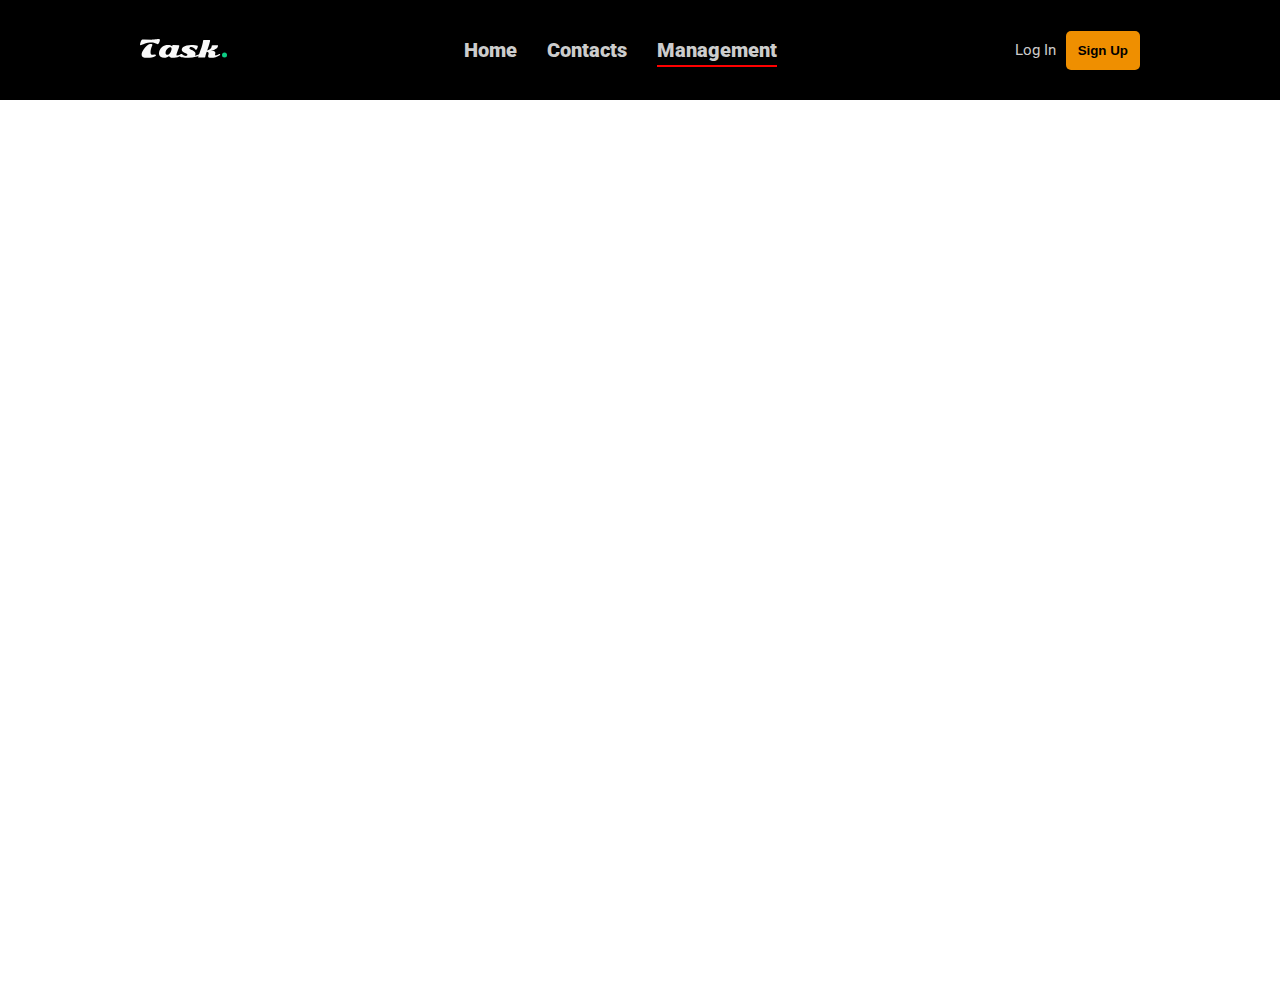
==== Admin/index.html @ 5fd49d84 "commit gitHub" ====
<!DOCTYPE html>
<html lang="en">

<head>
    <meta charset="UTF-8">
    <meta name="viewport" content="width=device-width, initial-scale=1.0">
    <title>Document</title>
    <!-- resset css -->
    <link rel="stylesheet" href="../assets/css/resset.css">
    <!-- common -->
    <link rel="stylesheet" href="../assets/css/common.css">
    <!-- font text -->
    <link rel="preconnect" href="https://fonts.googleapis.com">
    <link rel="preconnect" href="https://fonts.gstatic.com" crossorigin>
    <link
        href="https://fonts.googleapis.com/css2?family=Roboto:ital,wght@0,300;0,400;0,500;0,700;0,900;1,100;1,300;1,400;1,500&display=swap"
        rel="stylesheet">
    <!-- header -->
    <link rel="stylesheet" href="../assets/css/header.css">
</head>

<body>
    <header class="header">
        <div class="header__wrap content row">
            <div class="logo">
                <img src="../assets/img/logo.svg" alt="" class="logo_main">
            </div>
            <div class="nav">
                <ul class="nav__container row">
                    <li class="nav__item">
                        <a href="../home/index.html" class="nav__item__link">Home</a>
                    </li>
                    <li class="nav__item">
                        <a href="../Contact/index.html" class="nav__item__link">Contacts</a>
                    </li>
                    <li class="nav__item">
                        <a href="#!" class="nav__item__link nav__item__link--active" id="admin">Management</a>
                    </li>
                </ul>
            </div>
            <!-- sign in -->
            <div class="signIn">
                <div class="signIn__wrap">
                    <div class="logIn">Log In</div>
                <div class="signUp">
                    <button class="signUp__btn btn">
                        Sign Up
                    </button>
                </div>
                </div>
            </div>
            <div class="user">
                <div class="user__wrap row">
                    <span class="user__name"></span>
                    <img src="../assets/img/user-Img.png" alt="" class="user__img">
                    <img src="../assets/img/signOut-icon.png" alt="" class="sign__out">
                </div>
            </div>
        </div>
    </header>
    <!-- block log in -->
    <div class="block__login unactive">
        <div class="block__login__wrap">
            <h1 class="title__logIn">Log In</h1>
            <form action="" class="form__login content">
                <div class="form__group column">
                    <label for="name" class="name">User name</label>
                    <input type="text" id="name__login" class="form__control" name="name" placeholder="User name">
                </div>
                <div class="form__group column">
                    <label for="phone" class="phone">Phone number</label>
                    <input type="text" id="phone__login" class="form__control" name="phone" placeholder="84+">
                </div>
                <div class="form__group column">
                    <label for="password" class="password">Password</label>
                    <input type="password" id="password__login" class="form__control" name="password"
                        placeholder="Password">
                </div>
                <button class="form__btn btn" type="submit">Log In</button>
            </form>
        </div>
    </div>
    <!-- block sign up -->
    <div class="block__signUp unactive">
        <div class="block__signUp__wrap">
            <h1 class="title__signUp">Sign Up</h1>
            <form action="" class="form__signUp content">
                <div class="form__group column">
                    <label for="name" class="name">User name</label>
                    <input type="text" id="name__signup" class="form__control" name="name" placeholder="User name">
                </div>
                <div class="form__group column">
                    <label for="phone" class="phone">Phone number</label>
                    <input type="text" id="phone__signup" class="form__control" name="phone" placeholder="84+">
                </div>
                <div class="form__group column">
                    <label for="password" class="password">Password</label>
                    <input type="password" id="password__signup" class="form__control" name="password"
                        placeholder="Password">
                </div>
                <div class="form__group column">
                    <label for="password_comfirm" class="password_comfirm">Password comfirm</label>
                    <input type="password" id="password__confirm" class="form__control" name="password__confirm"
                        placeholder="Password">
                </div>
                <button class="form__btn btn btn__signUp" type="submit">Sign Up</button>
            </form>
        </div>
    </div>
     <!-- block out -->
     <div class="block__logOut unactive">
        <div class="block__logOut__wrap">
            <h1 class="block__logOut__title">
                Do you want to sign out of your account?
            </h1>
            <div class="btn__block__logOut row content">
                <button class="btn__cancle">Cancel</button>
                <button class="btn__logout">Log out</button>
            </div>
        </div>
    </div>
    <main class="main">

    </main>

    <script src="../assets/js/SignIn.js"></script>
</body>

</html>
---- assets/css/resset.css ----
/* http://meyerweb.com/eric/tools/css/reset/ 
   v2.0 | 20110126
   License: none (public domain)
*/

html, body, div, span, applet, object, iframe,
h1, h2, h3, h4, h5, h6, p, blockquote, pre,
a, abbr, acronym, address, big, cite, code,
del, dfn, em, img, ins, kbd, q, s, samp,
small, strike, strong, sub, sup, tt, var,
b, u, i, center,
dl, dt, dd, ol, ul, li,
fieldset, form, label, legend,
table, caption, tbody, tfoot, thead, tr, th, td,
article, aside, canvas, details, embed, 
figure, figcaption, footer, header, hgroup, 
menu, nav, output, ruby, section, summary,
time, mark, audio, video {
	margin: 0;
	padding: 0;
	border: 0;
	font-size: 100%;
	font: inherit;
	vertical-align: baseline;
}
/* HTML5 display-role reset for older browsers */
article, aside, details, figcaption, figure, 
footer, header, hgroup, menu, nav, section {
	display: block;
}
body {
	line-height: 1;
}
ol, ul {
	list-style: none;
}
blockquote, q {
	quotes: none;
}
blockquote:before, blockquote:after,
q:before, q:after {
	content: '';
	content: none;
}
table {
	border-collapse: collapse;
	border-spacing: 0;
}
---- assets/css/common.css ----
* {
    box-sizing: border-box;
  }
  html {
    font-size: 62.5%;
  }
  body {
    font-size: 1.6rem;
    font-family: 'Roboto', sans-serif;
    font-style: normal;
  }
  .content {
    max-width: calc(100% - 4.8rem);
    width: 100rem;
    margin: 0 auto;
  }
  .btn {
    border-radius: 0.5rem;
    background: #EF8F00;
    color: var(--primary-Color);
    cursor: pointer;
    transition-property: background-color;
    transition-duration: 200ms;
    border: none;
    padding: 1.2rem;
    color: #000;
    font-weight: 700;
  }
  .btn:hover {
    background: #f8b550;
  }
  input {
    border: 0.5px solid #000;
  }
  .row{
    display: flex;
    align-items: center;
    justify-content: space-between;
  }
  .column {
    display: flex;
    flex-direction: column;
    align-items: flex-start;
    justify-content: center;
  }
  .active {
    display: block;
  }
  .unactive{
    display: none;
  }
  .blur {
    opacity: 0.5;
  }
---- assets/css/header.css ----
/* header */
.header {
    width: 100%;
    height: 10rem;
    background-color: #000;
}
.header__wrap {
    height: 100%;
}
/* navigation */
.nav__container {
    gap: 3rem;
}
.nav__item {
    font-weight: 900;
}
.nav__item__link {
   text-decoration: none;
   color: #ccc;
   font-size: 2rem;
   position: relative;
}
.nav__item__link--active::before {
    content: "";
    position: absolute;
    background: red;
    width: 100%;
    height: 2px;
    bottom: -0.5rem;
}
.nav__item:hover{
    transform: scale(1.2);
}
.nav__item__link:hover {
    color: red;
}
/* signIn */
.signIn__wrap {
    display: flex;
    align-items: center;
    justify-content: space-between;
    color: #fff;
   gap: 1rem;
}
.logIn {
    color: #ccc;
    font-size: 1.5rem;
    cursor: pointer;
}
.logIn:hover {
    color: red;
    transform: scale(1.2);
}
.signUp__btn{
    padding: 1.2rem;
}
/* user */
.user__wrap {
    gap: 1rem;
}
.user__name {
    color: #fff;
}
.user__img, .sign__out{
    width: 3rem;
    height: 3rem;
}
.sign__out{
    margin-left: 2rem;
}
/* block log in */
.block__login, .block__signUp {
    border: 0.3rem solid #000;
    margin-top: 1rem;
    width: 30rem;
    height: 40rem;
    background: #fbf9f9;
    box-shadow: 5px 5px 10px rgba(0, 0, 0, 0.5);

    position: fixed;
    right: 40%;
    z-index: 1;
    animation: modlFadeIn ease 0.6s;
}
@keyframes modlFadeIn {
    0% {
      transform: translateY(-100%);
    }
    100% {
      transform: translateY(0);
    }
  }
.block__signUp {
    width: 40rem;
    height: 50rem;
    right: 38%;
}
.title__logIn, .title__signUp {
    display: flex;
    justify-content: center;
    margin-top: 1rem;
    font-size: 3rem;
    font-weight: 900;
}
.form__login, .form__signUp {
    margin-top: 4rem;
}
.form__group {
    margin-bottom: 2rem;
    cursor: pointer;
}
.form__control{
    margin-top: 1rem;
    width: 100%;
    padding: 1rem;
}
.form__btn {
    width: 100%;
}
.main {
    height: 100vh;
    width: 100vw;
}
.block__logOut__wrap {
    border: 0.01rem solid #000;
    width: 30rem;
    height: 10rem;
    background: #faf9f9;
    box-shadow: 5px 5px 10px rgba(0, 0, 0, 0.3);
    position: fixed;
    right: 40%;
    bottom: 50%;
    z-index: 1;
    animation: modlFadeIn ease 0.6s;
}
.block__logOut__title {
    font-size: 1.5rem;
    display: flex;
    align-items: center;
    justify-content: center;
    margin: 2rem 0;
    font-weight: 700;
}
.btn__block__logOut {
    justify-content: center;
    gap: 5rem;

}
.btn__logout, .btn__cancle {
    border-radius: 0.5rem;
    border: 0.1rem solid #000;
    padding: 0.4rem 0.7rem;
    cursor: pointer;
    font-weight: 500;
}

.btn__logout {
    background-color: red;
}
.btn__logout:hover {
    background-color: rgb(176, 14, 14);
}
.btn__cancle:hover {
    background-color: #ccc;
}


.product {
    border: 1px solid #ccc;
    padding: 10px;
    margin: 10px;
    display: inline-block;
    width: 200px;
    text-align: center;
}

.product img {
    max-width: 100%;
}
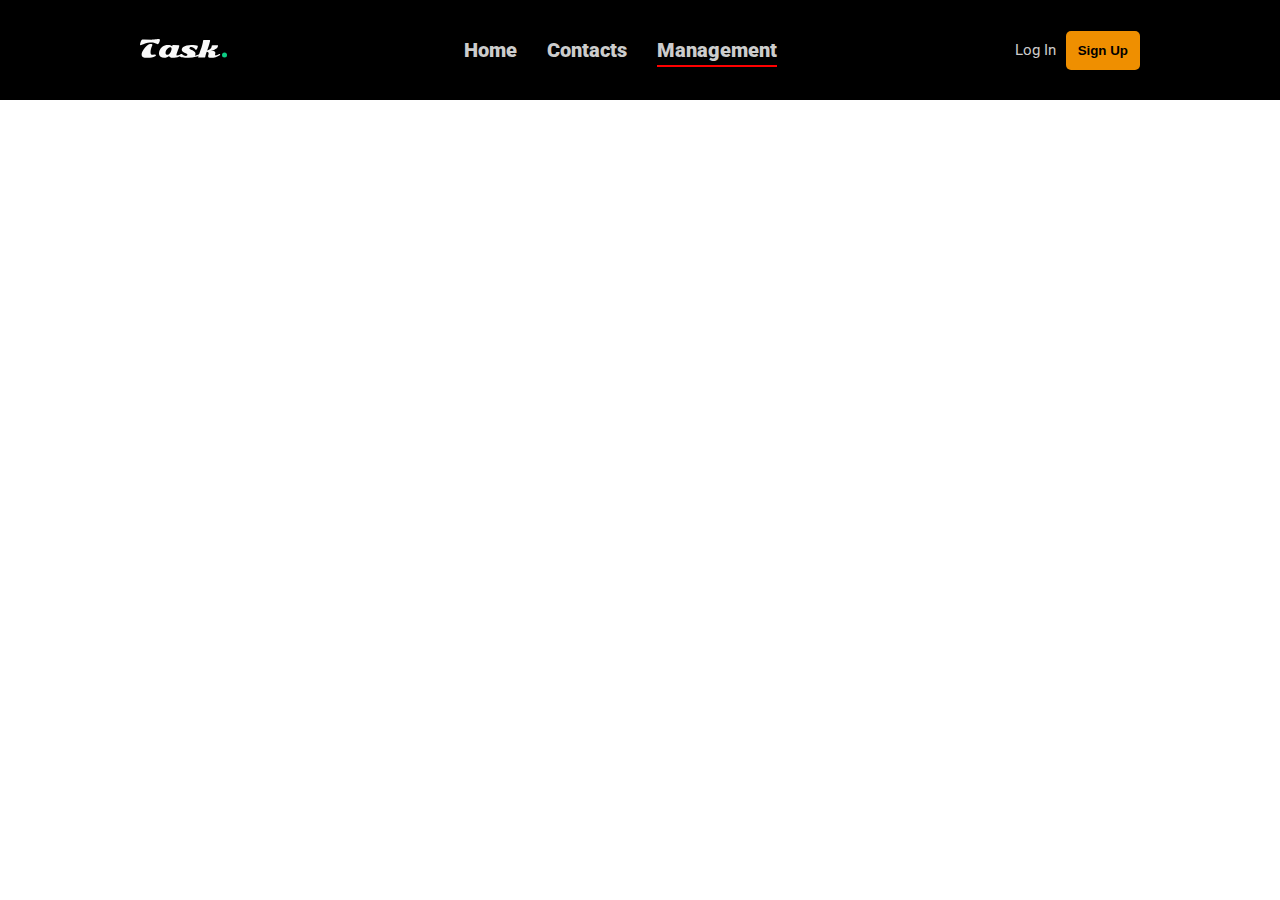
==== commit 700937ab: "webDesign" ====
--- a/Admin/index.html
+++ b/Admin/index.html
@@ -42,11 +42,11 @@
             <div class="signIn">
                 <div class="signIn__wrap">
                     <div class="logIn">Log In</div>
-                <div class="signUp">
-                    <button class="signUp__btn btn">
-                        Sign Up
-                    </button>
-                </div>
+                    <div class="signUp">
+                        <button class="signUp__btn btn">
+                          Sign Up
+                        </button>
+                    </div>
                 </div>
             </div>
             <div class="user">
--- a/assets/css/header.css
+++ b/assets/css/header.css
@@ -1,14 +1,21 @@
 /* header */
 .header {
     width: 100%;
+    /* 100px */
     height: 10rem;
     background-color: #000;
+    position: fixed;
+    top: 0;
+    z-index: 100;
+    /* opacity: 0.9; */
 }
 .header__wrap {
+    /* 100px (so vs cha) */
     height: 100%;
 }
 /* navigation */
 .nav__container {
+    /* khoang cach giua cac phan tu con  */
     gap: 3rem;
 }
 .nav__item {
@@ -18,8 +25,10 @@
    text-decoration: none;
    color: #ccc;
    font-size: 2rem;
+   /* vi tri tuong doi */
    position: relative;
 }
+/* duong 1 gạch chan duoi HOME */
 .nav__item__link--active::before {
     content: "";
     position: absolute;
@@ -29,6 +38,7 @@
     bottom: -0.5rem;
 }
 .nav__item:hover{
+    /* x1,2 lần kích thước ban đầu */
     transform: scale(1.2);
 }
 .nav__item__link:hover {
@@ -37,7 +47,9 @@
 /* signIn */
 .signIn__wrap {
     display: flex;
+    /* truc y */
     align-items: center;
+    /*truc x */
     justify-content: space-between;
     color: #fff;
    gap: 1rem;
@@ -71,7 +83,7 @@
 /* block log in */
 .block__login, .block__signUp {
     border: 0.3rem solid #000;
-    margin-top: 1rem;
+    top: 20%;
     width: 30rem;
     height: 40rem;
     background: #fbf9f9;
@@ -163,17 +175,3 @@
 .btn__cancle:hover {
     background-color: #ccc;
 }
-
-
-.product {
-    border: 1px solid #ccc;
-    padding: 10px;
-    margin: 10px;
-    display: inline-block;
-    width: 200px;
-    text-align: center;
-}
-
-.product img {
-    max-width: 100%;
-}